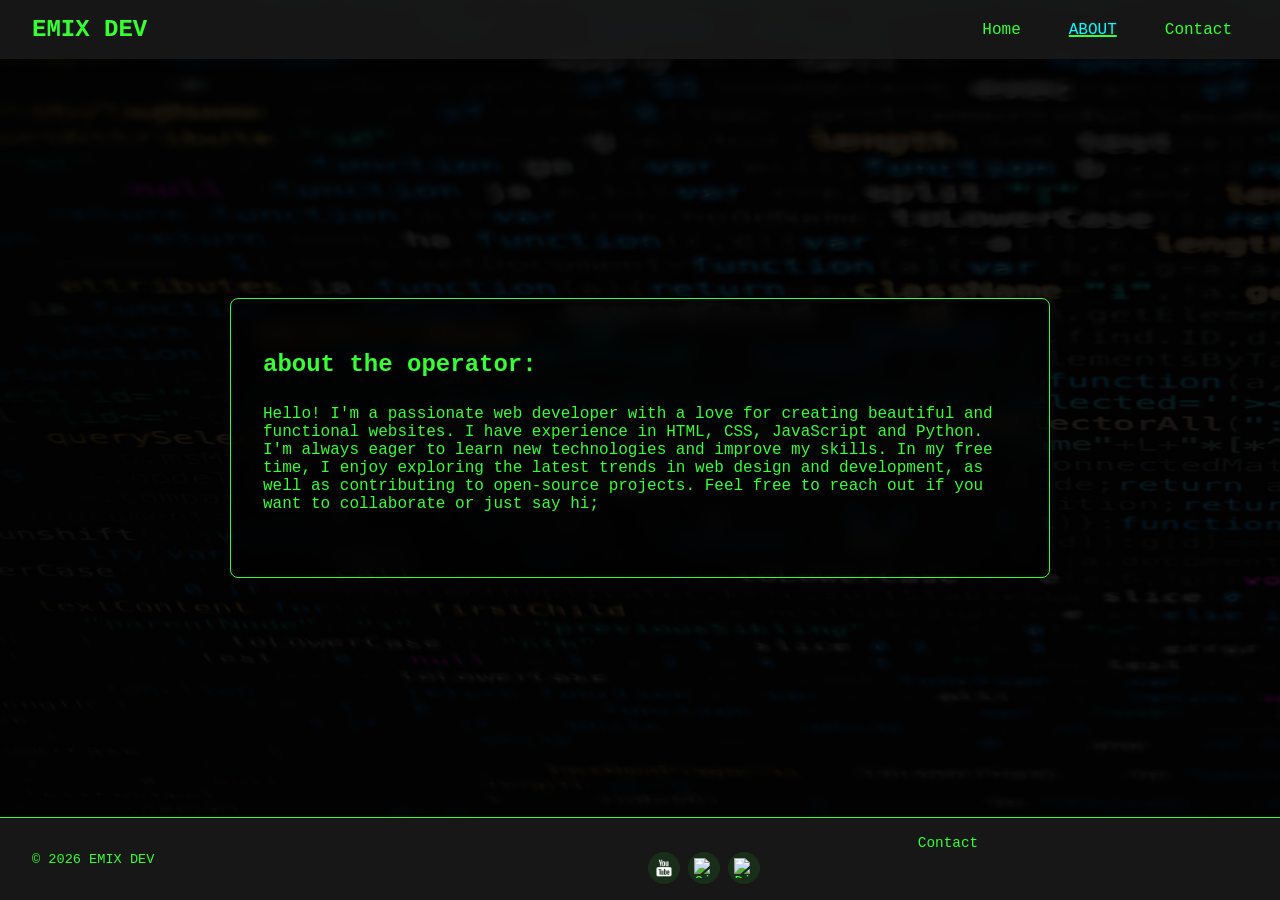
==== about.html @ 0628c9a7 "Add files via upload" ====
<!DOCTYPE html>

<html lang="en" class="terminal">

  <head>
    <meta charset="utf-8">
    <meta http-equiv="X-UA-Compatible" content="IE=edge">
    <title>About – Bash Terminal Theme</title>
    <meta name="description" content="About this site">
    <meta name="viewport" content="width=device-width, initial-scale=1">
    <meta name="theme-color" content="#00ffff">
    <link rel="stylesheet" href="css/style.css">
    <!-- font awesome is no longer required for social icons, using PNGs instead -->
    <!-- <link rel="stylesheet" href="https://cdnjs.cloudflare.com/ajax/libs/font-awesome/6.4.0/css/all.min.css" integrity="sha512-p+U8w5zC5lqVx27hOB9x6khk1qHvh7rnHg0E2N+H6rJlP6K6Ho5rXJbG+XhcgFjXx6LvsO2k9myU6B+r8V9vNw==" crossorigin="anonymous" referrerpolicy="no-referrer" /> -->
  </head>
      <header>
        <nav class="nav-bar">
          <div class="logo">EMIX DEV</div>
          <button class="hamburger" id="hamburger" aria-label="Toggle menu">&#9776;</button>
          <ul class="nav-links">
            <li><a href="/index.html">Home</a></li>
            <li class="active"><a href="/about.html">About</a></li>
            <li><a href="/contact.html">Contact</a></li>
          </ul>
        </nav>
      </header>
  <body class="terminal">
    <div class="container">
    

    <main class="main-content-about">
      <section class="section-cdd">
        <h1>about the operator:</h1>
        <p>
          Hello! I'm a passionate web developer with a love for creating beautiful and functional websites. I have experience in HTML, CSS, JavaScript and Python. I'm always eager to learn new technologies and improve my skills. In my free time, I enjoy exploring the latest trends in web design and development, as well as contributing to open-source projects. Feel free to reach out if you want to collaborate or just say hi;
        </p>
      </section>
      
    </main>
  <script src="js/main.js"></script>

  </div>
  </body>
  <footer>
    <div class="footer-left">
      &copy; 2026 EMIX DEV
    </div>
    <div class="footer-right">
      <a href="contact.html">Contact</a>
      <div class="social">
        <a href="https://youtube.com/imemix" aria-label="YouTube" target="_blank" rel="noopener">
          <img src="src/badges/youtube.png" alt="YouTube">
        </a>
        <a href="https://github.com/imemix" aria-label="GitHub" target="_blank" rel="noopener">
          <img src="src/badges/github.png" alt="GitHub">
        </a>
        <a href="https://discord.gg/imemix" aria-label="Discord" target="_blank" rel="noopener">
          <img src="src/badges/discord.png" alt="Discord">
        </a>
      </div>
    </div>
  </footer>
</html>
---- css/style.css ----
/* Terminal-inspired styling */
* {
  box-sizing: border-box;
}
:root {
  --bg-color: #0d0d0d;
  --text-color: #33ff33;
  --accent-color: #00ffff;
  --nav-bg: #1a1a1a;
}
html,
body {
  height: 100%; /* ensure the page fills the viewport */
  background-image: url(../src/images/1920x1080-hd-coding-r91n54fqny9hlmrk.jpg);
  background-blend-mode: overlay;
  /* make the image twice as wide so horizontal panning is visible on large viewports */
  background-size: 200% 100%;
  background-repeat: no-repeat;
  /* remove fixed attachment so the animation can shift the image */
  background-attachment: scroll;
  background-color: linear-gradient(to bottom, #000000, #1b5500);
}

/* animated gradient overlay for extra visual interest */
body::before {
  content: '';
  position: fixed;
  top: 0;
  left: 0;
  width: 100%;
  height: 100%;
  z-index: -1;
  background: linear-gradient(45deg, #000000, #1b5500, #0d0d0d);
  background-size: 600% 600%;
  animation: gradientBG 20s ease infinite;
  opacity: 0.4;
}

@keyframes gradientBG {
  0% {
    background-position: 0% 50%;
  }
  50% {
    background-position: 100% 50%;
  }
  100% {
    background-position: 0% 50%;
  }
}

/* subtle drift of the background image */
@keyframes bgMove {
  from {
    background-position: 0 0;
  }
  to {
    background-position: 100% 0;
  }
}

/* smaller viewports don't need extra size, stick with cover for better scaling */
@media (max-width: 800px) {
  html, body {
    background-size: cover;
  }
}

html, body {
  animation: bgMove 60s linear infinite;
}

body.terminal {
  background-color: var(--bg-color);
  color: var(--text-color);
  font-family: 'Courier New', Courier, monospace;
  margin: 0;
  padding: 0;
  display: flex;
  flex-direction: column; /* allow footer to be pushed to bottom */
  justify-content: space-between;
  
}

.container {
  max-width: 820px;
  margin: 0 auto;
  padding: 1rem;
  border-radius: 8px;
  background-color: #00000017;
  backdrop-filter: blur(10px);
  border: 1px solid var(--text-color);
}
a {
  color: var(--accent-color);
  text-decoration: none;
}
a:hover {
  text-decoration: underline;
}
nav.nav-bar {
  display: flex;
  justify-content: space-between;
  align-items: center;
  position: sticky;
  top: 0;
  padding: 1rem 2rem;
  background: rgba(26,26,26,0.85);
  backdrop-filter: blur(8px);
  z-index: 1000;
  box-shadow: 0 2px 8px rgba(0,0,0,0.5);
}
.logo {
  font-weight: bold;
  color: var(--text-color);
  font-size: 1.5rem;
}
.nav-links {
  list-style: none;
  display: flex;
  gap: 1rem;
  margin: 0;
  padding: 0;
}
.nav-links li a {
  color: var(--text-color);
  padding: 0.5rem 1rem;
  transition: color 0.2s, background-color 0.2s;
}

.nav-links li a:hover,
.nav-links li a:focus {
  background-color: var(--text-color);
  color: var(--bg-color);
  border-radius: 4px;
}
.nav-links li.active a {
    color: var(--accent-color);
    text-decoration: underline;
    text-decoration-thickness: 2px;
    text-decoration-color: var(--text-color);
    text-transform: uppercase;
}
.hamburger {
    background: none;
    border: none;
    color: var(--text-color);
    font-size: 1.5rem;
    display: none;
}
@media (max-width: 600px) {
    .nav-links {
        display: none;
        flex-direction: column;
    }
    .nav-links.open {
        display: flex;
    }
    .hamburger {
        display: block;
    }
}
main {
    padding: 1rem;
    flex: 2;

}
.section-cdd {
    margin-bottom: 1.5rem;
    display: flex;
    flex-direction: column;
    flex-wrap: wrap;
    align-content: center;
}
.section-cdd p {
    margin: 0.5rem 0;
    display: flex;
    align-self: center;
    top: 50%;
    
}
footer {
    background: rgba(26,26,26,0.9);
    backdrop-filter: blur(6px);
    color: #33ff33;
    text-align: center;
    padding: 1rem 2rem;
    margin-bottom: 0;
    position: relative;
    width: 100%;
    display: flex;
    flex-wrap: wrap;
    justify-content: space-between;
    align-items: center;
    gap: 1rem;
    border-top: 1px solid #33ff33;
    /* smoother transition when content reflows */
    transition: padding 0.3s, flex-direction 0.3s;
}

@media (max-width: 600px) {
    footer {
        flex-direction: column;
        padding: 2rem 1rem;
        text-align: center;
    }
    footer .footer-left,
    footer .footer-right {
        flex: 1 1 100%;
    }
    footer .social a {
        width: 40px;
        height: 40px;
    }
}

footer .footer-left,
footer .footer-right {
    flex: 1 1 200px;
}

footer a {
    color: #33ff33;
    text-decoration: none;
    font-size: 0.9rem;
}

footer a:hover,
footer a:focus {
    text-decoration: underline;
}

footer .social {
    display: flex;
    gap: 0.5rem;
}

/* icon-based links inside footer */
footer .social a {
    display: inline-flex;
    align-items: center;
    justify-content: center;
    width: 32px;
    height: 32px;
    background: rgba(51,255,51,0.1);
    border-radius: 50%;
    transition: background 0.2s, color 0.2s;
}

/* if the link contains an <img>, make it fit the circle */
footer .social a img {
    max-width: 60%;
    max-height: 60%;
    display: block;
}
footer .social a:hover,
footer .social a:focus {
    background: rgba(51,255,51,0.3);
    color: #000;
}

/* ensure the copyright text doesn't crowd */
footer .footer-left {
    text-align: left;
    font-size: 0.85rem;
}


/* repository grid */
.project-grid {
  display: grid;
  grid-template-columns: repeat(auto-fit, minmax(200px, 1fr));
  gap: 1rem;
  
}
.project-item {
  background-color: var(--nav-bg);
  border: 1px solid var(--text-color);
  padding: 0.75rem;
  display: flex;
  flex-direction: column;
  align-items: center;
  transition: background-color 0.2s;
}
.project-item:hover {
  background-color: #262626;
}
.project-item .prop {
  width: 100%;
  text-align: center;
}
.project-item button {
  margin-top: 0.5rem;
  padding: 0.4rem 0.8rem;
  background-color: var(--bg-color);
  border: 1px solid var(--text-color);
  color: var(--text-color);
}
.project-item button:hover {
  background-color: var(--accent-color);
  color: var(--bg-color);
  cursor: pointer;
}

/* terminal snippets section */
.section-cdd h2 {
  border-bottom: 1px solid var(--accent-color);
  padding-bottom: 0.3rem;
}
.section-cdd.terminal-snippets {
  /* give a bit more space around the whole window */
  padding: 0.5rem;
}

/* form elements (contact page) */
.contact-form {
  display: flex;
  flex-direction: column;
  width: 820px;
  margin: 0 auto;
  justify-content: center;
  align-items: center;
  align-content: space-around;
  flex-wrap: wrap;
}
.contact-form label {
  margin-top: 0.75rem;
  font-size: 0.9rem;
  color: var(--accent-color);
}
.contact-form input,
.contact-form textarea,
.contact-form button {
  font-family: inherit;
  background-color: var(--bg-color);
  color: var(--text-color);
  border: 1px solid var(--text-color);
  padding: 0.5rem;
  margin: 0.25rem 0;
  width: 500px;
}
.contact-form input:focus,
.contact-form textarea:focus {
  outline: none;
  border-color: var(--accent-color);
}
.contact-form button {
  align-self: flex-start;
  transition: background-color 0.2s, color 0.2s;
}
.contact-form button:hover {
  background-color: var(--accent-color);
  color: var(--bg-color);
  cursor: pointer;
}
.contact-form .hidden {
  display: none;
}
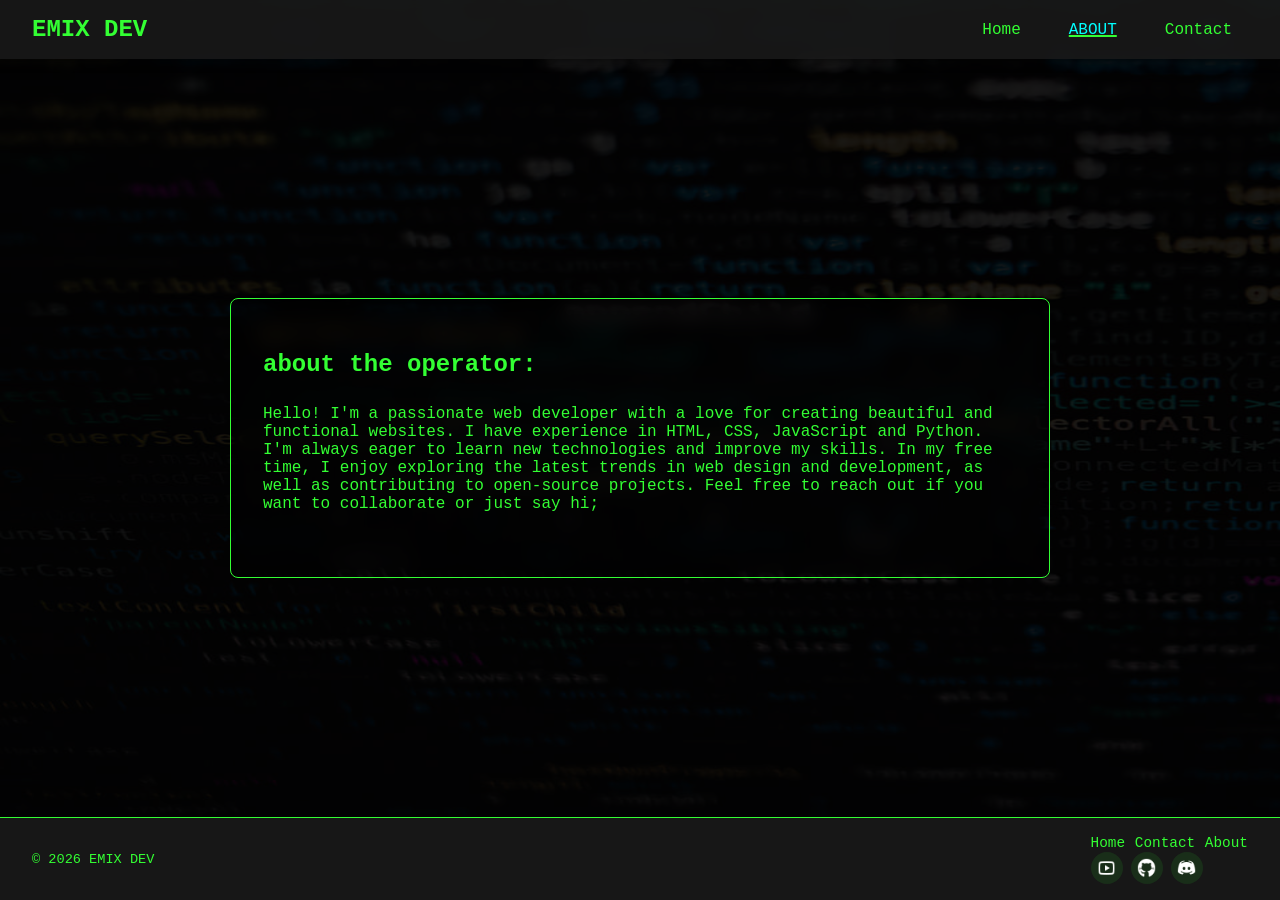
==== commit 82d83ca4: "updates" ====
--- a/about.html
+++ b/about.html
@@ -10,8 +10,6 @@
     <meta name="viewport" content="width=device-width, initial-scale=1">
     <meta name="theme-color" content="#00ffff">
     <link rel="stylesheet" href="css/style.css">
-    <!-- font awesome is no longer required for social icons, using PNGs instead -->
-    <!-- <link rel="stylesheet" href="https://cdnjs.cloudflare.com/ajax/libs/font-awesome/6.4.0/css/all.min.css" integrity="sha512-p+U8w5zC5lqVx27hOB9x6khk1qHvh7rnHg0E2N+H6rJlP6K6Ho5rXJbG+XhcgFjXx6LvsO2k9myU6B+r8V9vNw==" crossorigin="anonymous" referrerpolicy="no-referrer" /> -->
   </head>
       <header>
         <nav class="nav-bar">
@@ -46,7 +44,9 @@
       &copy; 2026 EMIX DEV
     </div>
     <div class="footer-right">
+      <a href="index.html">Home</a>
       <a href="contact.html">Contact</a>
+      <a href="about.html">About</a>
       <div class="social">
         <a href="https://youtube.com/imemix" aria-label="YouTube" target="_blank" rel="noopener">
           <img src="src/badges/youtube.png" alt="YouTube">
--- a/css/style.css
+++ b/css/style.css
@@ -1,357 +1,17 @@
-/* Terminal-inspired styling */
-* {
-  box-sizing: border-box;
-}
-:root {
-  --bg-color: #0d0d0d;
-  --text-color: #33ff33;
-  --accent-color: #00ffff;
-  --nav-bg: #1a1a1a;
-}
-html,
-body {
-  height: 100%; /* ensure the page fills the viewport */
-  background-image: url(../src/images/1920x1080-hd-coding-r91n54fqny9hlmrk.jpg);
-  background-blend-mode: overlay;
-  /* make the image twice as wide so horizontal panning is visible on large viewports */
-  background-size: 200% 100%;
-  background-repeat: no-repeat;
-  /* remove fixed attachment so the animation can shift the image */
-  background-attachment: scroll;
-  background-color: linear-gradient(to bottom, #000000, #1b5500);
-}
-
-/* animated gradient overlay for extra visual interest */
-body::before {
-  content: '';
-  position: fixed;
-  top: 0;
-  left: 0;
-  width: 100%;
-  height: 100%;
-  z-index: -1;
-  background: linear-gradient(45deg, #000000, #1b5500, #0d0d0d);
-  background-size: 600% 600%;
-  animation: gradientBG 20s ease infinite;
-  opacity: 0.4;
-}
-
-@keyframes gradientBG {
-  0% {
-    background-position: 0% 50%;
-  }
-  50% {
-    background-position: 100% 50%;
-  }
-  100% {
-    background-position: 0% 50%;
-  }
-}
-
-/* subtle drift of the background image */
-@keyframes bgMove {
-  from {
-    background-position: 0 0;
-  }
-  to {
-    background-position: 100% 0;
-  }
-}
-
-/* smaller viewports don't need extra size, stick with cover for better scaling */
-@media (max-width: 800px) {
-  html, body {
-    background-size: cover;
-  }
-}
-
-html, body {
-  animation: bgMove 60s linear infinite;
-}
-
-body.terminal {
-  background-color: var(--bg-color);
-  color: var(--text-color);
-  font-family: 'Courier New', Courier, monospace;
-  margin: 0;
-  padding: 0;
-  display: flex;
-  flex-direction: column; /* allow footer to be pushed to bottom */
-  justify-content: space-between;
-  
-}
-
-.container {
-  max-width: 820px;
-  margin: 0 auto;
-  padding: 1rem;
-  border-radius: 8px;
-  background-color: #00000017;
-  backdrop-filter: blur(10px);
-  border: 1px solid var(--text-color);
-}
-a {
-  color: var(--accent-color);
-  text-decoration: none;
-}
-a:hover {
-  text-decoration: underline;
-}
-nav.nav-bar {
-  display: flex;
-  justify-content: space-between;
-  align-items: center;
-  position: sticky;
-  top: 0;
-  padding: 1rem 2rem;
-  background: rgba(26,26,26,0.85);
-  backdrop-filter: blur(8px);
-  z-index: 1000;
-  box-shadow: 0 2px 8px rgba(0,0,0,0.5);
-}
-.logo {
-  font-weight: bold;
-  color: var(--text-color);
-  font-size: 1.5rem;
-}
-.nav-links {
-  list-style: none;
-  display: flex;
-  gap: 1rem;
-  margin: 0;
-  padding: 0;
-}
-.nav-links li a {
-  color: var(--text-color);
-  padding: 0.5rem 1rem;
-  transition: color 0.2s, background-color 0.2s;
-}
-
-.nav-links li a:hover,
-.nav-links li a:focus {
-  background-color: var(--text-color);
-  color: var(--bg-color);
-  border-radius: 4px;
-}
-.nav-links li.active a {
-    color: var(--accent-color);
-    text-decoration: underline;
-    text-decoration-thickness: 2px;
-    text-decoration-color: var(--text-color);
-    text-transform: uppercase;
-}
-.hamburger {
-    background: none;
-    border: none;
-    color: var(--text-color);
-    font-size: 1.5rem;
-    display: none;
-}
-@media (max-width: 600px) {
-    .nav-links {
-        display: none;
-        flex-direction: column;
-    }
-    .nav-links.open {
-        display: flex;
-    }
-    .hamburger {
-        display: block;
-    }
-}
-main {
-    padding: 1rem;
-    flex: 2;
-
-}
-.section-cdd {
-    margin-bottom: 1.5rem;
-    display: flex;
-    flex-direction: column;
-    flex-wrap: wrap;
-    align-content: center;
-}
-.section-cdd p {
-    margin: 0.5rem 0;
-    display: flex;
-    align-self: center;
-    top: 50%;
-    
-}
-footer {
-    background: rgba(26,26,26,0.9);
-    backdrop-filter: blur(6px);
-    color: #33ff33;
-    text-align: center;
-    padding: 1rem 2rem;
-    margin-bottom: 0;
-    position: relative;
-    width: 100%;
-    display: flex;
-    flex-wrap: wrap;
-    justify-content: space-between;
-    align-items: center;
-    gap: 1rem;
-    border-top: 1px solid #33ff33;
-    /* smoother transition when content reflows */
-    transition: padding 0.3s, flex-direction 0.3s;
-}
-
-@media (max-width: 600px) {
-    footer {
-        flex-direction: column;
-        padding: 2rem 1rem;
-        text-align: center;
-    }
-    footer .footer-left,
-    footer .footer-right {
-        flex: 1 1 100%;
-    }
-    footer .social a {
-        width: 40px;
-        height: 40px;
-    }
-}
-
-footer .footer-left,
-footer .footer-right {
-    flex: 1 1 200px;
-}
-
-footer a {
-    color: #33ff33;
-    text-decoration: none;
-    font-size: 0.9rem;
-}
-
-footer a:hover,
-footer a:focus {
-    text-decoration: underline;
-}
-
-footer .social {
-    display: flex;
-    gap: 0.5rem;
-}
-
-/* icon-based links inside footer */
-footer .social a {
-    display: inline-flex;
-    align-items: center;
-    justify-content: center;
-    width: 32px;
-    height: 32px;
-    background: rgba(51,255,51,0.1);
-    border-radius: 50%;
-    transition: background 0.2s, color 0.2s;
-}
-
-/* if the link contains an <img>, make it fit the circle */
-footer .social a img {
-    max-width: 60%;
-    max-height: 60%;
-    display: block;
-}
-footer .social a:hover,
-footer .social a:focus {
-    background: rgba(51,255,51,0.3);
-    color: #000;
-}
-
-/* ensure the copyright text doesn't crowd */
-footer .footer-left {
-    text-align: left;
-    font-size: 0.85rem;
-}
-
-
-/* repository grid */
-.project-grid {
-  display: grid;
-  grid-template-columns: repeat(auto-fit, minmax(200px, 1fr));
-  gap: 1rem;
-  
-}
-.project-item {
-  background-color: var(--nav-bg);
-  border: 1px solid var(--text-color);
-  padding: 0.75rem;
-  display: flex;
-  flex-direction: column;
-  align-items: center;
-  transition: background-color 0.2s;
-}
-.project-item:hover {
-  background-color: #262626;
-}
-.project-item .prop {
-  width: 100%;
-  text-align: center;
-}
-.project-item button {
-  margin-top: 0.5rem;
-  padding: 0.4rem 0.8rem;
-  background-color: var(--bg-color);
-  border: 1px solid var(--text-color);
-  color: var(--text-color);
-}
-.project-item button:hover {
-  background-color: var(--accent-color);
-  color: var(--bg-color);
-  cursor: pointer;
-}
-
-/* terminal snippets section */
-.section-cdd h2 {
-  border-bottom: 1px solid var(--accent-color);
-  padding-bottom: 0.3rem;
-}
-.section-cdd.terminal-snippets {
-  /* give a bit more space around the whole window */
-  padding: 0.5rem;
-}
-
-/* form elements (contact page) */
-.contact-form {
-  display: flex;
-  flex-direction: column;
-  width: 820px;
-  margin: 0 auto;
-  justify-content: center;
-  align-items: center;
-  align-content: space-around;
-  flex-wrap: wrap;
-}
-.contact-form label {
-  margin-top: 0.75rem;
-  font-size: 0.9rem;
-  color: var(--accent-color);
-}
-.contact-form input,
-.contact-form textarea,
-.contact-form button {
-  font-family: inherit;
-  background-color: var(--bg-color);
-  color: var(--text-color);
-  border: 1px solid var(--text-color);
-  padding: 0.5rem;
-  margin: 0.25rem 0;
-  width: 500px;
-}
-.contact-form input:focus,
-.contact-form textarea:focus {
-  outline: none;
-  border-color: var(--accent-color);
-}
-.contact-form button {
-  align-self: flex-start;
-  transition: background-color 0.2s, color 0.2s;
-}
-.contact-form button:hover {
-  background-color: var(--accent-color);
-  color: var(--bg-color);
-  cursor: pointer;
-}
-.contact-form .hidden {
-  display: none;
-}
+��/ *   m a s t e r   s t y l e s h e e t   t h a t   i m p o r t s   a l l   t h e   p a r t i a l s   * / + 
+ @ i m p o r t   u r l ( ' b a s e . c s s ' ) ; + 
+ @ i m p o r t   u r l ( ' n a v . c s s ' ) ; + 
+ @ i m p o r t   u r l ( ' l a y o u t . c s s ' ) ; + 
+ @ i m p o r t   u r l ( ' p r o j e c t s . c s s ' ) ; + 
+ @ i m p o r t   u r l ( ' f o o t e r . c s s ' ) ; + 
+ @ i m p o r t   u r l ( ' f o r m . c s s ' ) ; + 
+ @ i m p o r t   u r l ( ' r e s p o n s i v e . c s s ' ) ; + 
+ 
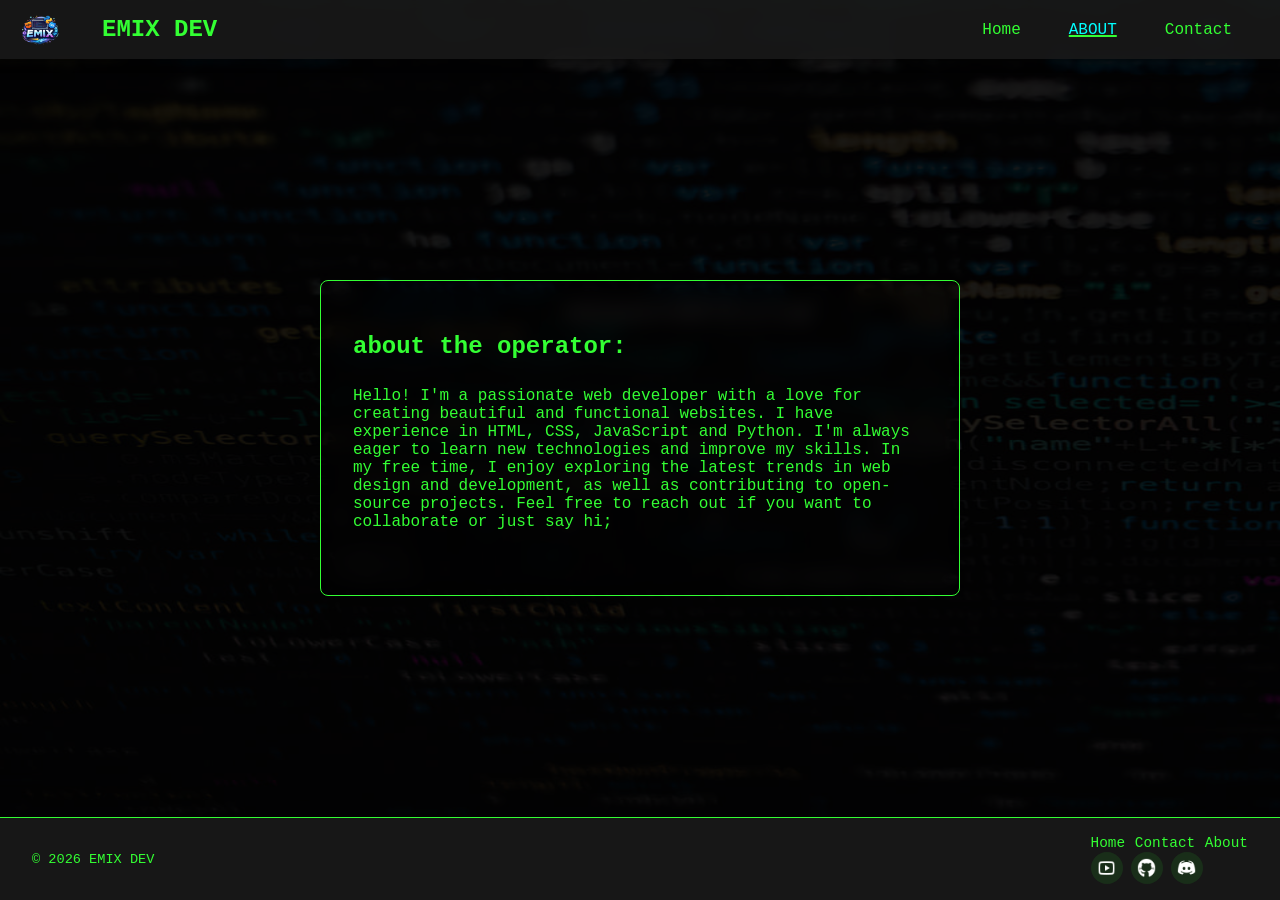
==== commit f14afa51: "Refactor code structure for improved readability and maintainability" ====
--- a/about.html
+++ b/about.html
@@ -1,5 +1,4 @@
 <!DOCTYPE html>
-
 <html lang="en" class="terminal">
 
   <head>
@@ -13,6 +12,7 @@
   </head>
       <header>
         <nav class="nav-bar">
+          <img class="nav-logo" src="src/icons/favicon.png" alt="EMIX DEV Logo">
           <div class="logo">EMIX DEV</div>
           <button class="hamburger" id="hamburger" aria-label="Toggle menu">&#9776;</button>
           <ul class="nav-links">
--- a/css/style.css
+++ b/css/style.css
@@ -14,4 +14,6 @@
  
  @ i m p o r t   u r l ( ' r e s p o n s i v e . c s s ' ) ;   
- + @ i m p o r t   u r l ( ' k e y f r a m e s . c s s ' ) ; + 
+ @ i m p o r t   u r l ( ' t e s t . c s s ' ) ; 
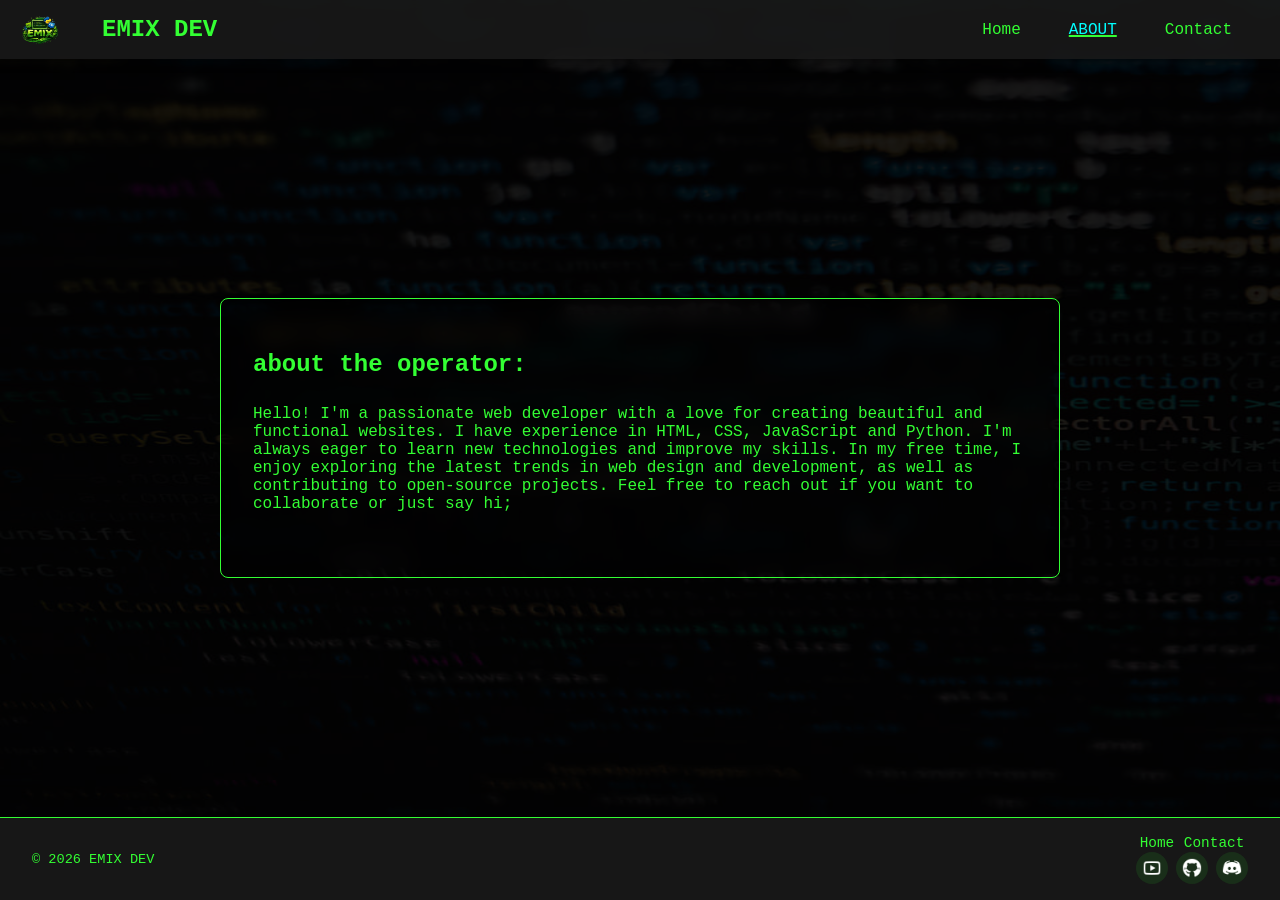
==== commit 5d1aecd6: "Update page titles and add favicon for consistency across site" ====
--- a/about.html
+++ b/about.html
@@ -4,10 +4,11 @@
   <head>
     <meta charset="utf-8">
     <meta http-equiv="X-UA-Compatible" content="IE=edge">
-    <title>About – Bash Terminal Theme</title>
+    <title>About - Bash Terminal Theme</title>
     <meta name="description" content="About this site">
     <meta name="viewport" content="width=device-width, initial-scale=1">
     <meta name="theme-color" content="#00ffff">
+    <link rel="icon" href="src/icons/favicon.png">
     <link rel="stylesheet" href="css/style.css">
   </head>
       <header>
@@ -46,7 +47,7 @@
     <div class="footer-right">
       <a href="index.html">Home</a>
       <a href="contact.html">Contact</a>
-      <a href="about.html">About</a>
+      
       <div class="social">
         <a href="https://youtube.com/imemix" aria-label="YouTube" target="_blank" rel="noopener">
           <img src="src/badges/youtube.png" alt="YouTube">
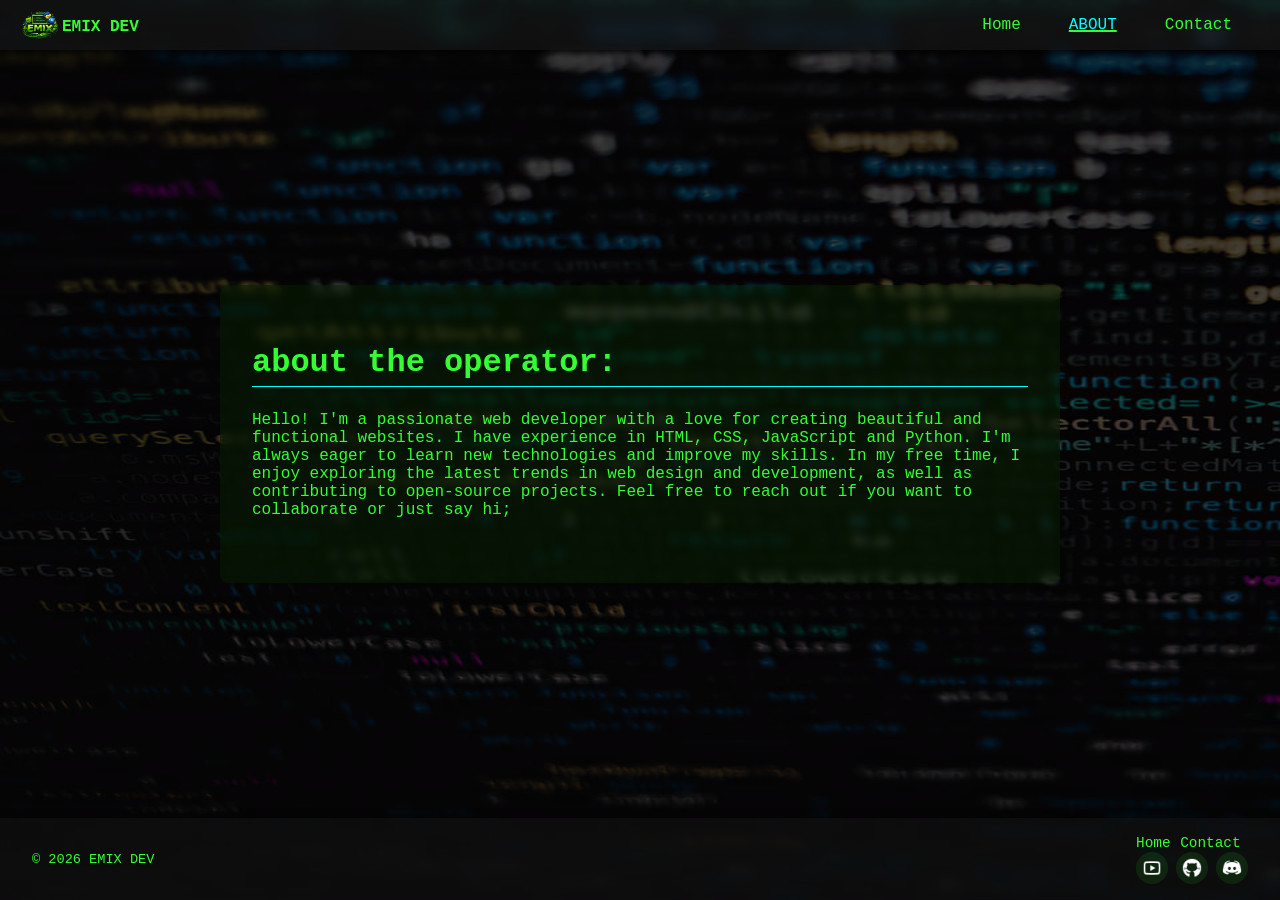
==== commit aacc12e2: "Refactor CSS and HTML structure for improved readability and consistency - Updated CSS files to alig" ====
--- a/about.html
+++ b/about.html
@@ -1,64 +1,78 @@
-<!DOCTYPE html>
+<!doctype html>
 <html lang="en" class="terminal">
 
-  <head>
-    <meta charset="utf-8">
-    <meta http-equiv="X-UA-Compatible" content="IE=edge">
-    <title>About - Bash Terminal Theme</title>
-    <meta name="description" content="About this site">
-    <meta name="viewport" content="width=device-width, initial-scale=1">
-    <meta name="theme-color" content="#00ffff">
-    <link rel="icon" href="src/icons/favicon.png">
-    <link rel="stylesheet" href="css/style.css">
-  </head>
-      <header>
-        <nav class="nav-bar">
-          <img class="nav-logo" src="src/icons/favicon.png" alt="EMIX DEV Logo">
-          <div class="logo">EMIX DEV</div>
-          <button class="hamburger" id="hamburger" aria-label="Toggle menu">&#9776;</button>
-          <ul class="nav-links">
-            <li><a href="/index.html">Home</a></li>
-            <li class="active"><a href="/about.html">About</a></li>
-            <li><a href="/contact.html">Contact</a></li>
-          </ul>
-        </nav>
-      </header>
-  <body class="terminal">
-    <div class="container">
-    
+<head>
+	<meta charset="utf-8" />
+	<meta http-equiv="X-UA-Compatible" content="IE=edge" />
+	<title>About - Bash Terminal Theme</title>
+	<meta name="description" content="About this site" />
+	<meta name="viewport" content="width=device-width, initial-scale=1" />
+	<meta name="theme-color" content="#00ffff" />
+	<link rel="icon" href="src/icons/favicon.png" />
+	<link rel="stylesheet" href="css/style.css" />
+</head>
+<header>
+	<nav class="nav-bar">
+		<img class="nav-logo" src="src/icons/favicon.png" alt="EMIX DEV Logo" />
+		<div class="logo">EMIX DEV</div>
+		<button class="hamburger" id="hamburger" aria-label="Toggle menu">
+			&#9776;
+		</button>
+		<ul class="nav-links">
+			<li><a href="/index.html">Home</a></li>
+			<li class="active">
+				<a href="/about.html">About</a>
+			</li>
+			<li><a href="/contact.html">Contact</a></li>
+		</ul>
+	</nav>
+</header>
 
-    <main class="main-content-about">
-      <section class="section-cdd">
-        <h1>about the operator:</h1>
-        <p>
-          Hello! I'm a passionate web developer with a love for creating beautiful and functional websites. I have experience in HTML, CSS, JavaScript and Python. I'm always eager to learn new technologies and improve my skills. In my free time, I enjoy exploring the latest trends in web design and development, as well as contributing to open-source projects. Feel free to reach out if you want to collaborate or just say hi;
-        </p>
-      </section>
-      
-    </main>
-  <script src="js/main.js"></script>
+<body class="terminal">
+	<div class="container">
+		<main class="main-content-about">
+			<section class="section-cdd">
+				<h1>about the operator:</h1>
+				<p>
+					Hello! I'm a passionate web
+					developer with a love for
+					creating beautiful and
+					functional websites. I have
+					experience in HTML, CSS,
+					JavaScript and Python. I'm
+					always eager to learn new
+					technologies and improve my
+					skills. In my free time, I enjoy
+					exploring the latest trends in
+					web design and development, as
+					well as contributing to
+					open-source projects. Feel free
+					to reach out if you want to
+					collaborate or just say hi;
+				</p>
+			</section>
+		</main>
+		<script src="js/main.js"></script>
+	</div>
+</body>
+<footer>
+	<div class="footer-left">&copy; 2026 EMIX DEV</div>
+	<div class="footer-right">
+		<a href="index.html">Home</a>
+		<a href="contact.html">Contact</a>
 
-  </div>
-  </body>
-  <footer>
-    <div class="footer-left">
-      &copy; 2026 EMIX DEV
-    </div>
-    <div class="footer-right">
-      <a href="index.html">Home</a>
-      <a href="contact.html">Contact</a>
-      
-      <div class="social">
-        <a href="https://youtube.com/imemix" aria-label="YouTube" target="_blank" rel="noopener">
-          <img src="src/badges/youtube.png" alt="YouTube">
-        </a>
-        <a href="https://github.com/imemix" aria-label="GitHub" target="_blank" rel="noopener">
-          <img src="src/badges/github.png" alt="GitHub">
-        </a>
-        <a href="https://discord.gg/imemix" aria-label="Discord" target="_blank" rel="noopener">
-          <img src="src/badges/discord.png" alt="Discord">
-        </a>
-      </div>
-    </div>
-  </footer>
+		<div class="social">
+			<a href="https://youtube.com/imemix" aria-label="YouTube" target="_blank" rel="noopener">
+				<img src="src/badges/youtube.png" alt="YouTube" />
+			</a>
+			<a href="https://github.com/imemix" aria-label="GitHub" target="_blank" rel="noopener">
+				<img src="src/badges/github.png" alt="GitHub" />
+			</a>
+			<a href="https://discord.gg/imemix" aria-label="Discord" target="_blank" rel="noopener">
+				<img src="src/badges/discord.png" alt="Discord" />
+			</a>
+		</div>
+	</div>
+</footer>
+
 </html>
--- a/css/style.css
+++ b/css/style.css
@@ -1,19 +1,19 @@
 ��/ *   m a s t e r   s t y l e s h e e t   t h a t   i m p o r t s   a l l   t h e   p a r t i a l s   * /   
- @ i m p o r t   u r l ( ' b a s e . c s s ' ) ; + @ i m p o r t   u r l ( " b a s e . c s s " ) ;   
- @ i m p o r t   u r l ( ' n a v . c s s ' ) ; + @ i m p o r t   u r l ( " n a v . c s s " ) ;   
- @ i m p o r t   u r l ( ' l a y o u t . c s s ' ) ; + @ i m p o r t   u r l ( " l a y o u t . c s s " ) ;   
- @ i m p o r t   u r l ( ' p r o j e c t s . c s s ' ) ; + @ i m p o r t   u r l ( " p r o j e c t s . c s s " ) ;   
- @ i m p o r t   u r l ( ' f o o t e r . c s s ' ) ; + @ i m p o r t   u r l ( " f o o t e r . c s s " ) ;   
- @ i m p o r t   u r l ( ' f o r m . c s s ' ) ; + @ i m p o r t   u r l ( " f o r m . c s s " ) ;   
- @ i m p o r t   u r l ( ' r e s p o n s i v e . c s s ' ) ; + @ i m p o r t   u r l ( " r e s p o n s i v e . c s s " ) ;   
- @ i m p o r t   u r l ( ' k e y f r a m e s . c s s ' ) ; + @ i m p o r t   u r l ( " k e y f r a m e s . c s s " ) ;   
- @ i m p o r t   u r l ( ' t e s t . c s s ' ) ; + @ i m p o r t   u r l ( " t e s t . c s s " ) ; 
